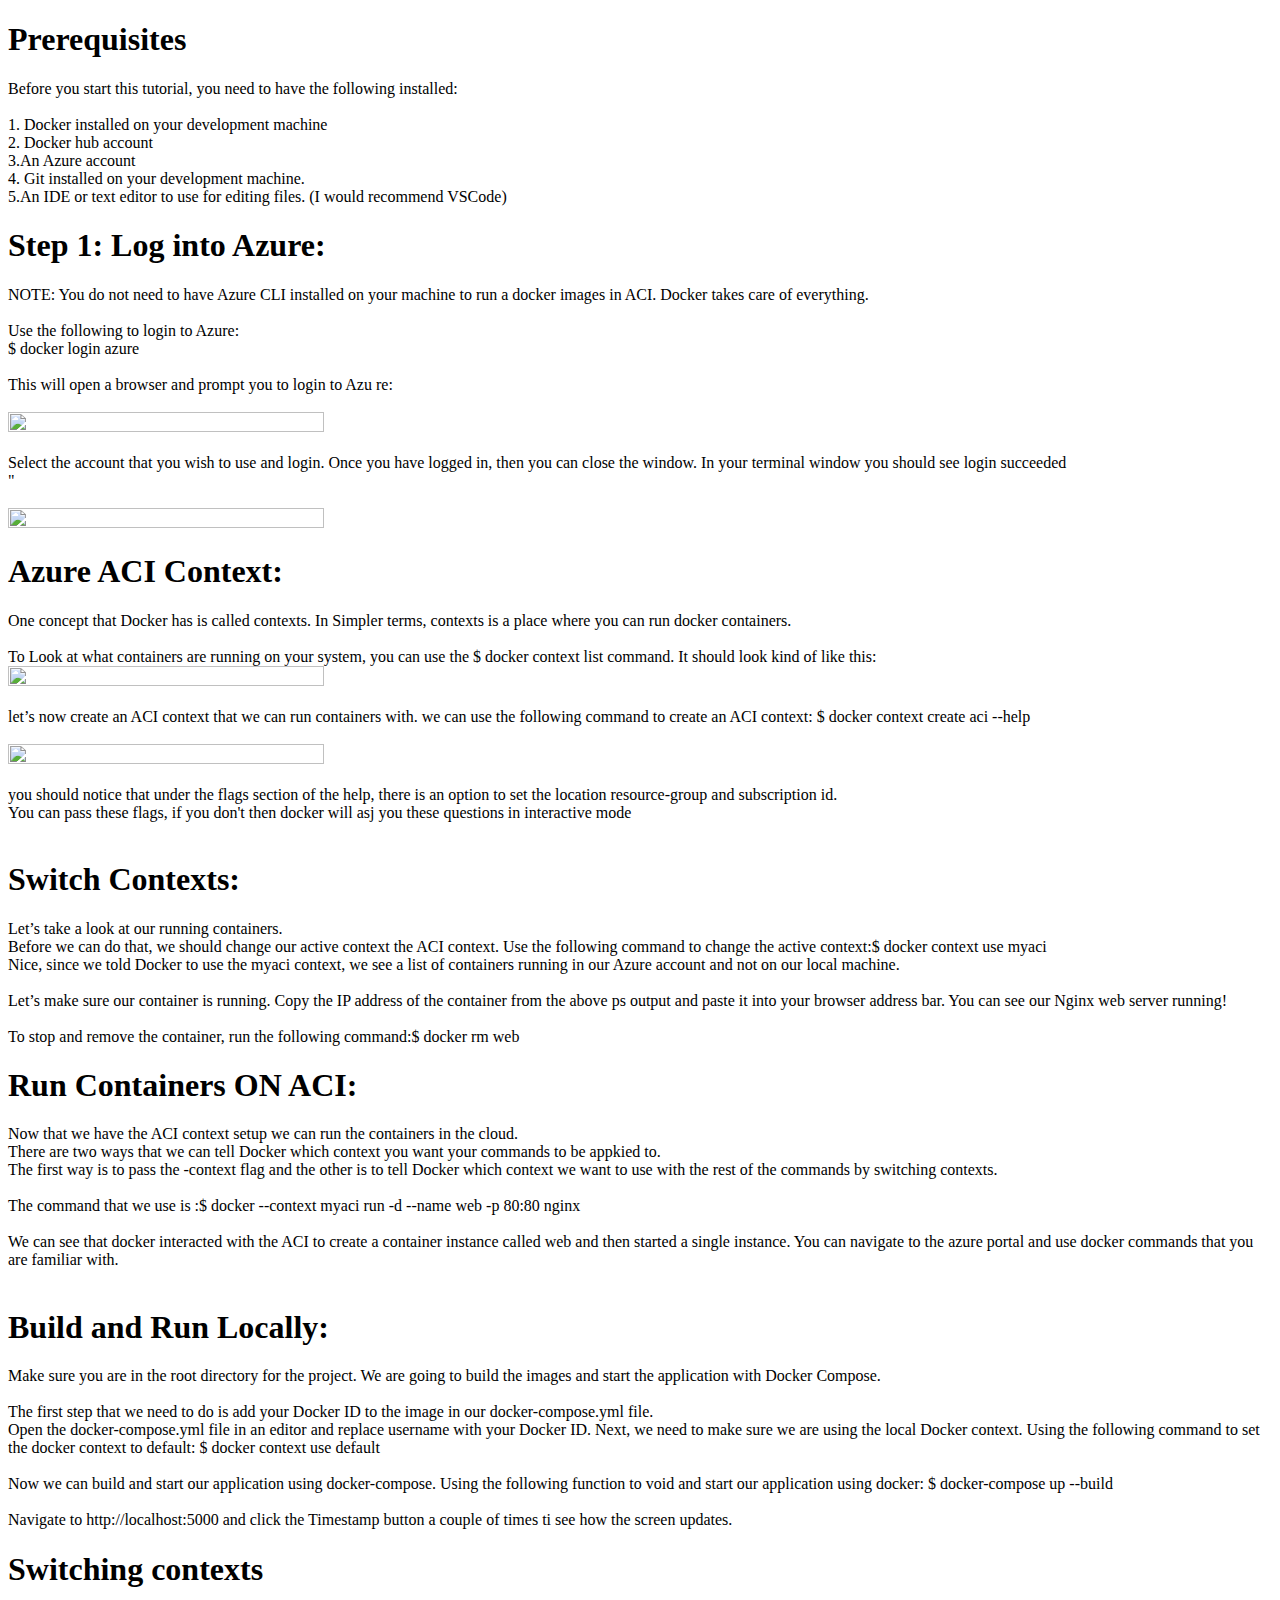
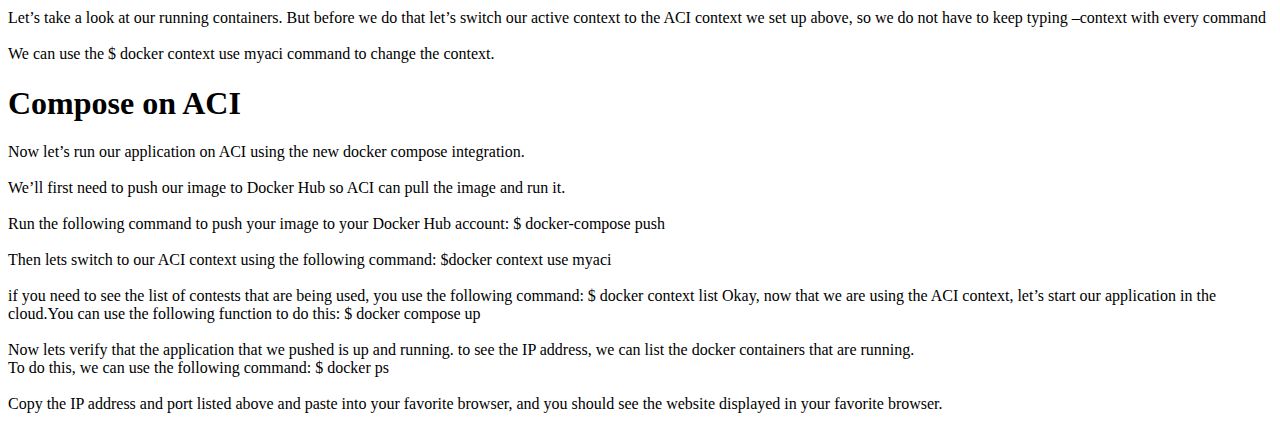
==== index.html @ 27692a09 "code with github pages" ====
<!doctype html>
<html class="no-js" lang="">

<head>
  <meta charset="utf-8">
  <title>Azure Tutorial</title>
  <meta name="description" content="">
  <meta name="viewport" content="width=device-width, initial-scale=1">

  <meta property="og:title" content="">
  <meta property="og:type" content="">
  <meta property="og:url" content="">
  <meta property="og:image" content="">

  <link rel="stylesheet" href="css/normalize.css">
  <link rel="stylesheet" href="css/main.css">
  <link rel="icon" href="img/azure.png">
  <meta name="theme-color" content="#fafafa">
</head>

<body>
    <h1>Prerequisites</h1>

     Before you start this tutorial, you need to have the following installed: <br>
     <br>
     1.   Docker installed on your development machine <br>
     2.   Docker hub account <br>
     3.An Azure account<br>
     4. Git installed on your development machine.<br>
     5.An IDE or text editor to use for editing files. (I would recommend VSCode)<br>

     <h1>Step 1: Log into Azure: </h1>
    NOTE: You do not need to have Azure CLI installed on your machine to run a docker images in ACI. Docker takes care of everything. <br>
    <br>
    Use the following to login to Azure: <br>
     $ docker login azure<br>
     <br>

     This will open a browser and prompt you to login to Azu  re: <br>
    <br>
    <img src="img/Azure Sighn In.PNG" width="50%" height="50%"> <br>
    <br>
     Select the account that you wish to use and login. Once you have logged in, then you can close the window. In your terminal  window you should see login succeeded <br>    " <br>
    <br>
    <img src="img/login.png" width="50%" height="50%">

<h1>Azure ACI Context:</h1>
One concept that Docker has is called contexts. In Simpler terms, contexts is a place where you can run docker containers. <br>
<br>
To Look at what containers are running on your system, you can use the $ docker context list command. It should look kind of like this: <br>

<img src="img/Docker Context.PNG" width="50%" height="50%"><br>

<br>
let’s now  create an ACI context that we can run containers with. we can use the following command to create an ACI context: $ docker context create aci --help <br>
<br>


<img src="img/create doctor context.PNG" width="50%" height="50%"> <br>
<br>

you should notice that under the flags section of the help, there is an option to set the location resource-group and subscription id. <br>
You can pass these flags, if you don't then docker will asj you these questions in interactive mode<br>
<br>

<h1>Switch Contexts:</h1>

Let’s take a look at our running containers.<br>
Before we can do that, we should change our active context the ACI context. Use the following command to change the active context:$ docker context use myaci<br>
Nice, since we told Docker to use the myaci context, we see a list of containers running in our Azure account and not on our local machine.<br>
<br>
Let’s make sure our container is running. Copy the IP address of the container from the above ps output and paste it into your browser address bar. You can see our Nginx web server running!<br>
<br>
To stop and remove the container, run the following command:$ docker rm web

<h1>Run Containers ON ACI: </h1>
Now that we have the ACI context setup we can run the containers in the cloud. <br>
There are two ways that we can tell Docker which context you want your commands to be appkied to. <br>
The first way is to pass the -context flag and the other is to tell Docker which context we want to use with the rest of the commands by switching contexts. <br>
<br>
The command that we use is :$ docker --context myaci run -d --name web -p 80:80 nginx<br>
<br>

We can see that docker interacted with the ACI to create a container instance called web and then started a single instance. You can navigate to the azure portal and use docker commands that you are familiar with. <br>
<br>

<h1>Build and Run Locally:</h1>
Make sure you are in the root directory for the project. We are going to build the images and start the application with Docker Compose.<br>
<br>

The first step that we need to do is add your Docker ID to the image in our docker-compose.yml file.<br>
Open the docker-compose.yml file in an editor and replace username with your Docker ID.

Next, we need to make sure we are using the local Docker context. Using the following command to set the docker context to default: $ docker context use default <br>
<br>


Now we can build and start our application using docker-compose. Using the following function to void and start our application using docker: $ docker-compose up --build <br>
<br>


Navigate to http://localhost:5000 and click the Timestamp button a couple of times ti see how the screen updates. <br>


<h1>Switching contexts</h1>
Let’s take a look at our running containers. But before we do that let’s switch our active context to the ACI context we set up above, so we do not have to keep typing –context with every command<br>
<br>
We can use the $ docker context use myaci command to change the context.

<h1>Compose on ACI</h1>

Now let’s run our application on ACI using the new docker compose integration.<br>
<br>

We’ll first need to push our image to Docker Hub so ACI can pull the image and run it. <br>
<br>



Run the following command to push your image to your Docker Hub account: $ docker-compose push<br>
<br>


Then lets switch to our ACI context using the following command: $docker context use myaci <br>
<br>

if you need to see the list of contests that are being used, you use the following command: $ docker context list

Okay, now that we are using the ACI context, let’s start our application in the cloud.You can use the following function to do this: $ docker compose up <br>
<br>

Now lets verify that the application that we pushed is up and running. to see the IP address, we can list the docker containers that are running. <br>
To do this, we can use the following command: $ docker ps <br>

<br>
Copy the IP address and port listed above and paste into your favorite browser, and you should see the website displayed in your favorite browser. <br>
<br>

</body>

</html>
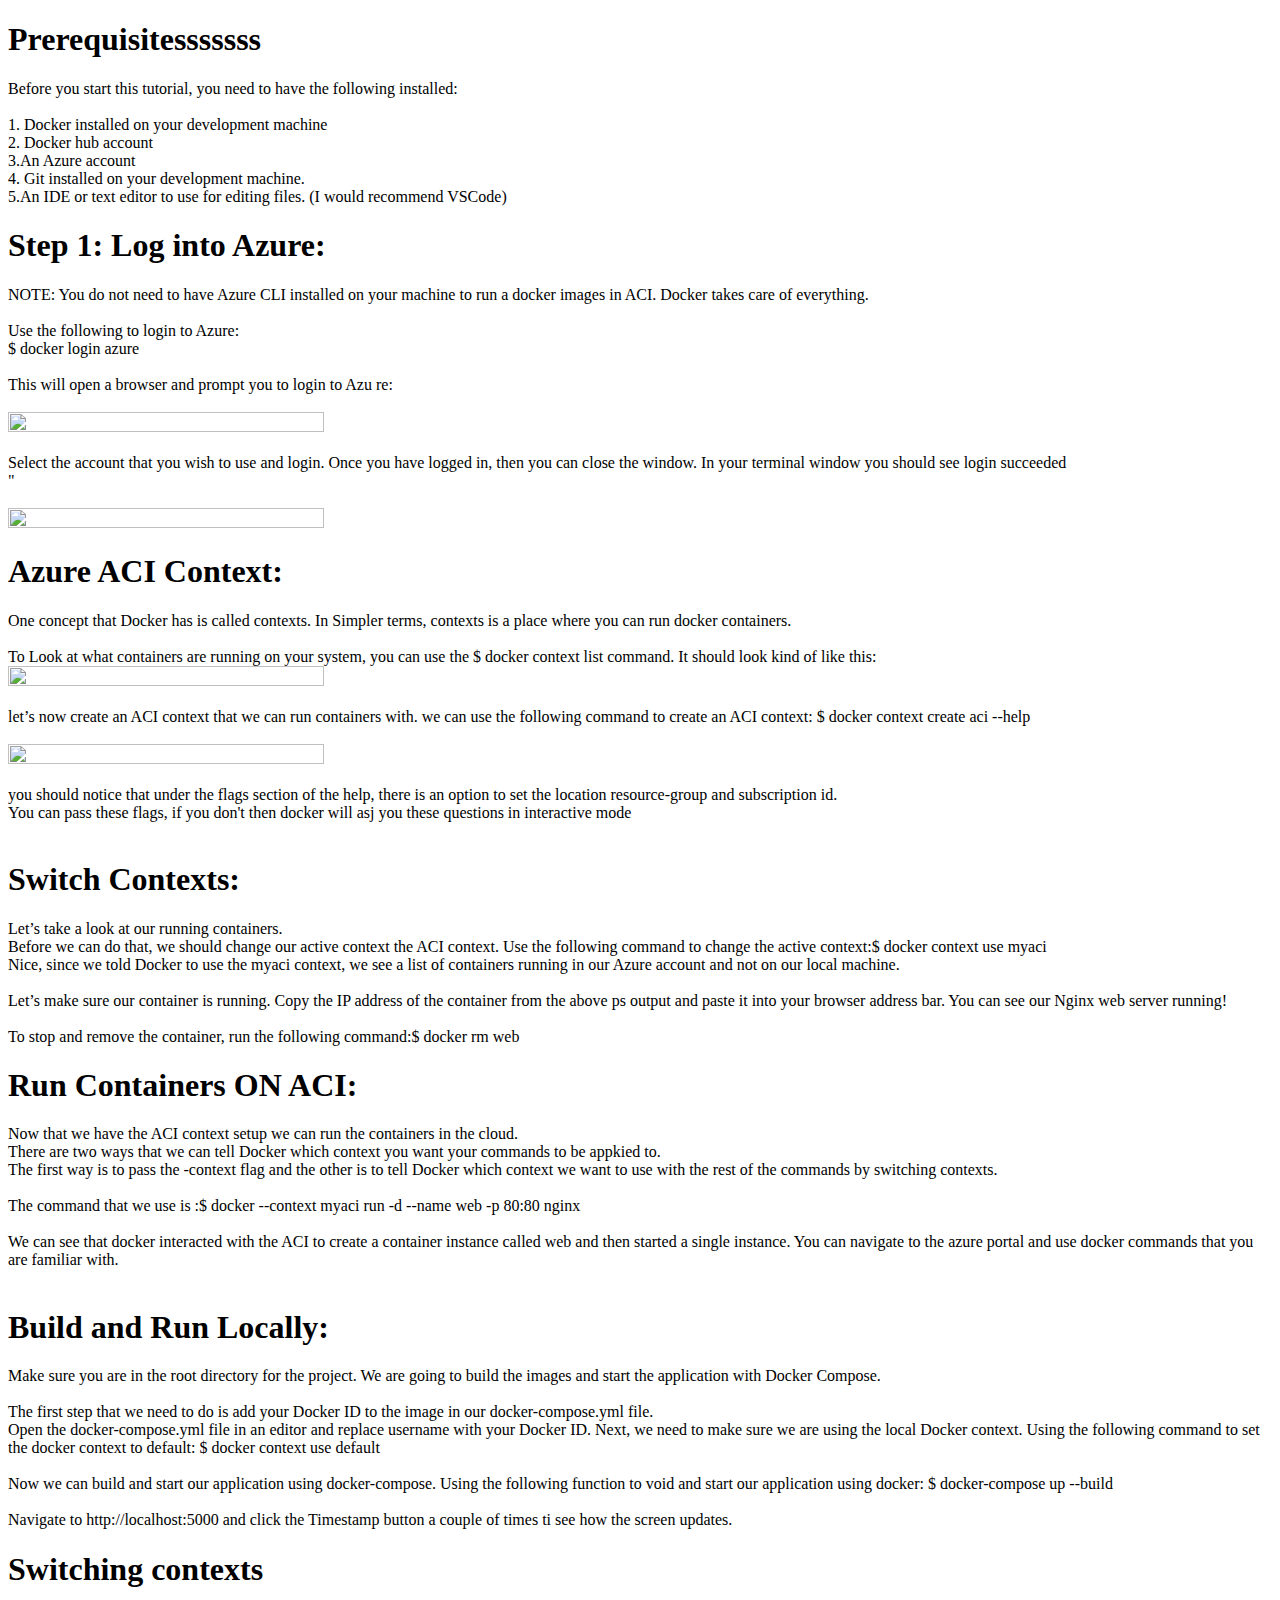
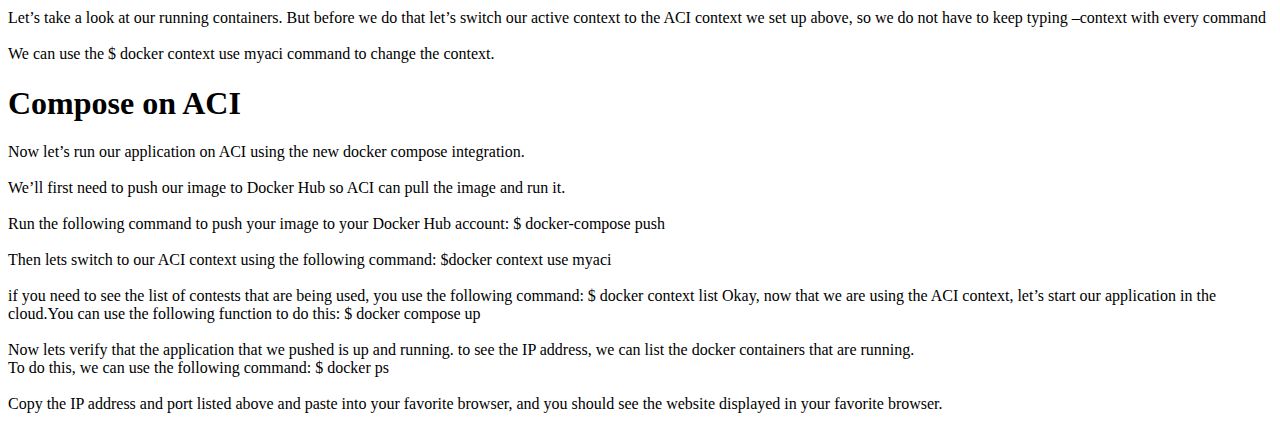
==== commit 9e96614f: "code with github pages" ====
--- a/index.html
+++ b/index.html
@@ -1,4 +1,4 @@
-<!doctype html>
+       <!doctype html>
 <html class="no-js" lang="">
 
 <head>
@@ -19,7 +19,7 @@
 </head>
 
 <body>
-    <h1>Prerequisites</h1>
+    <h1>Prerequisitesssssss</h1>
 
      Before you start this tutorial, you need to have the following installed: <br>
      <br>
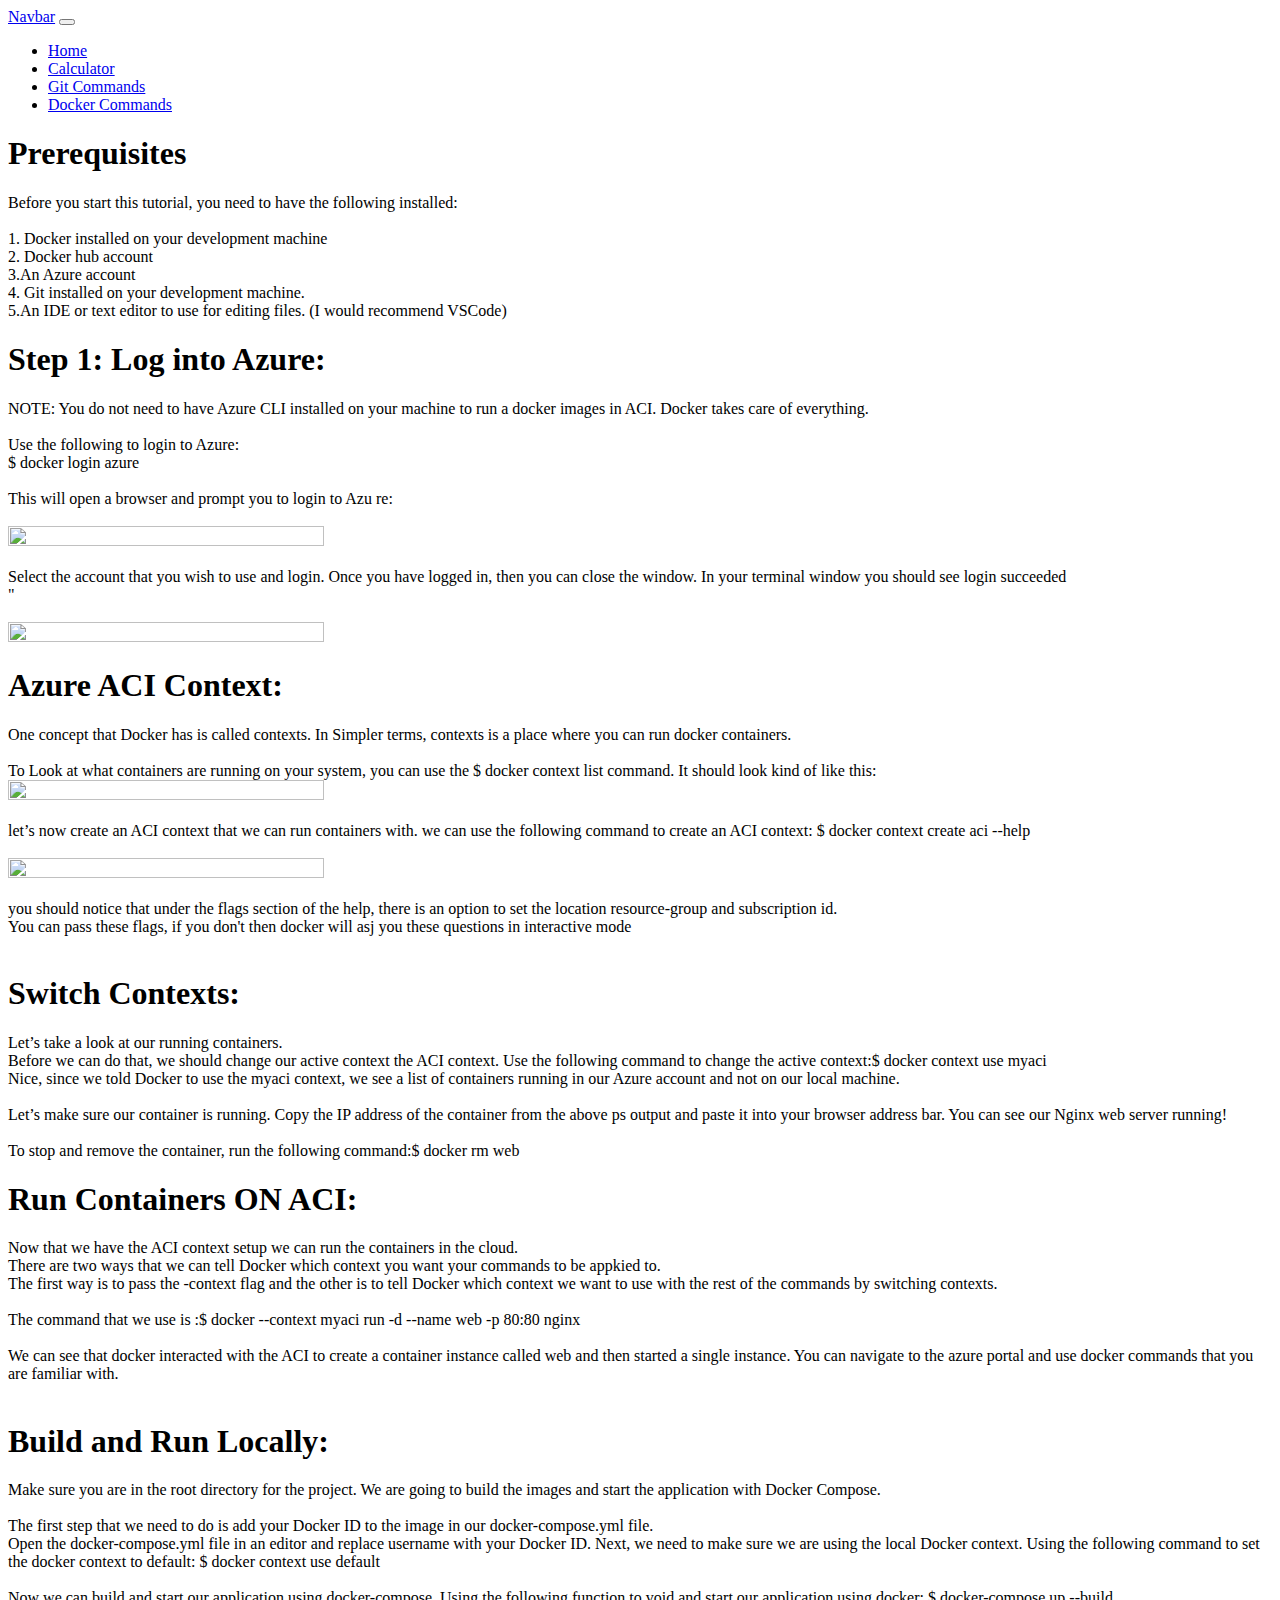
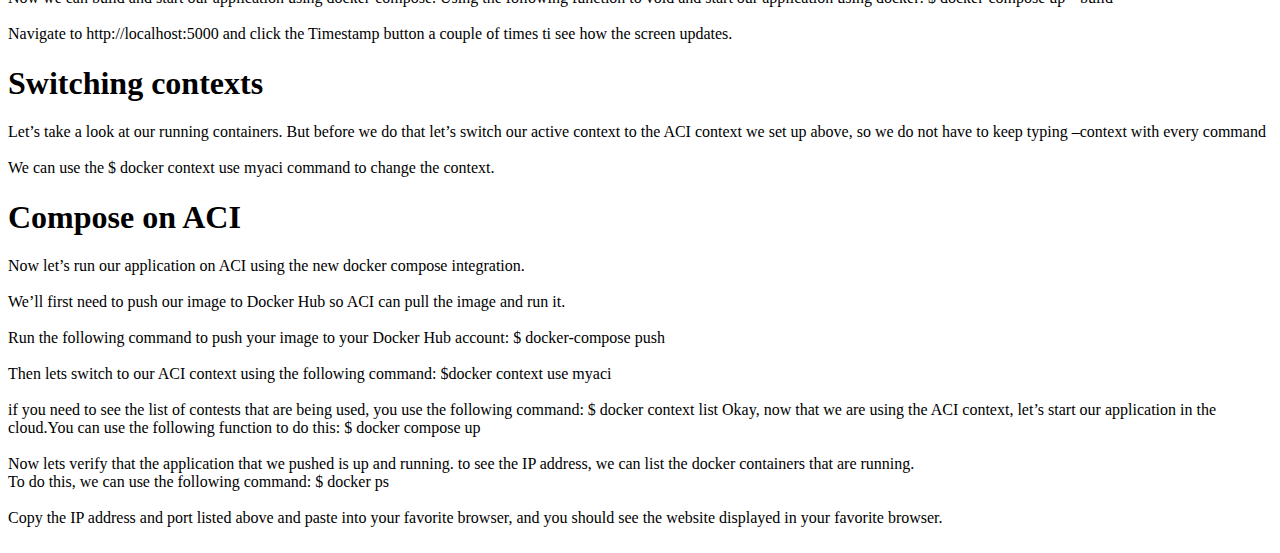
==== commit c224f9f9: "code with github pages" ====
--- a/index.html
+++ b/index.html
@@ -19,7 +19,30 @@
 </head>
 
 <body>
-    <h1>Prerequisitesssssss</h1>
+<nav class="navbar navbar-expand-lg navbar-light bg-light">
+    <a class="navbar-brand" href="#">Navbar</a>
+    <button class="navbar-toggler" type="button" data-toggle="collapse" data-target="#navbarNav"
+            aria-controls="navbarNav" aria-expanded="false" aria-label="Toggle navigation">
+        <span class="navbar-toggler-icon"></span>
+    </button>
+    <div class="collapse navbar-collapse" id="navbarNav">
+        <ul class="navbar-nav">
+            <li class="nav-item active">
+                <a class="nav-link" href="/">Home <span class="sr-only"></span></a>
+            </li>
+            <li class="nav-item">
+                <a class="nav-link" href="/calculator">Calculator </a>
+            </li>
+            <li class="nav-item">
+                 <a class="nav-link" href="/calculator">Git Commands </a>
+            </li>
+            <li class="nav-item">
+                 <a class="nav-link" href="/calculator">Docker Commands</a>
+            </li>
+        </ul>
+    </div>
+</nav>
+    <h1>Prerequisites</h1>
 
      Before you start this tutorial, you need to have the following installed: <br>
      <br>
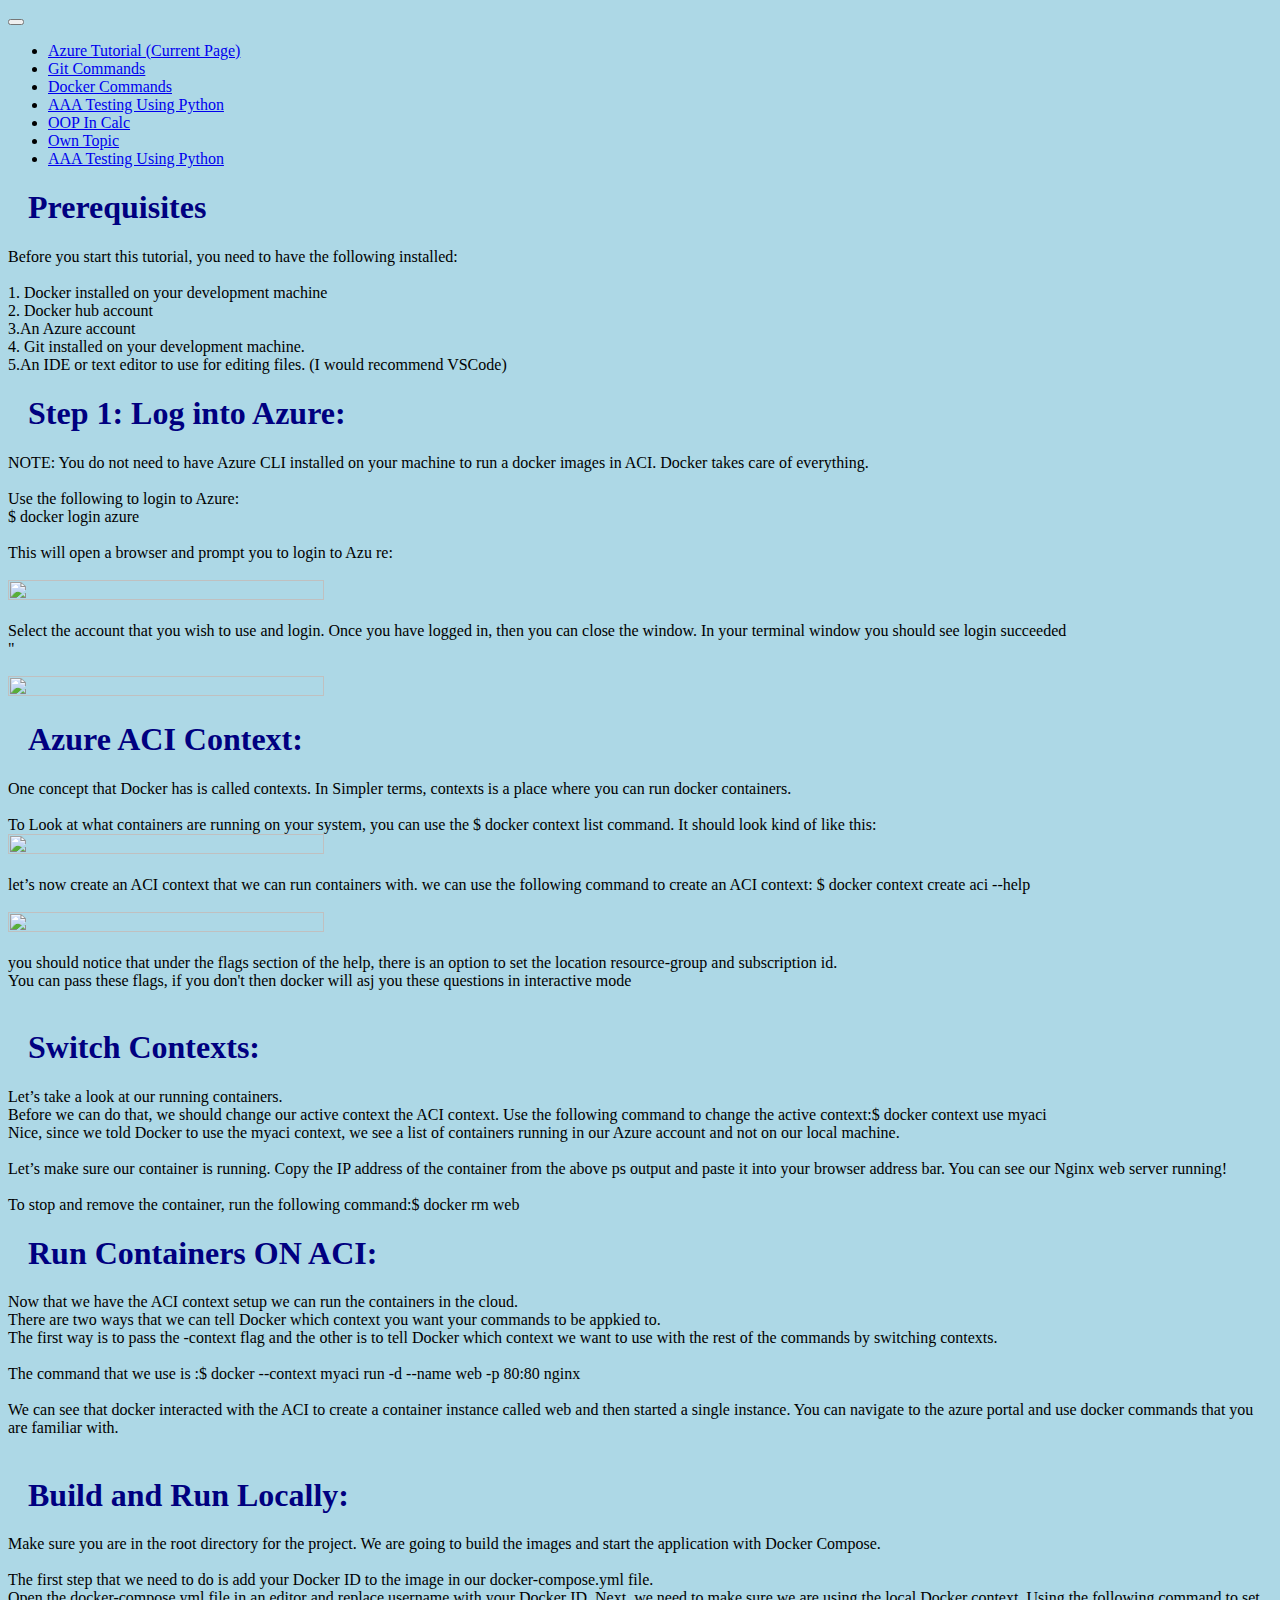
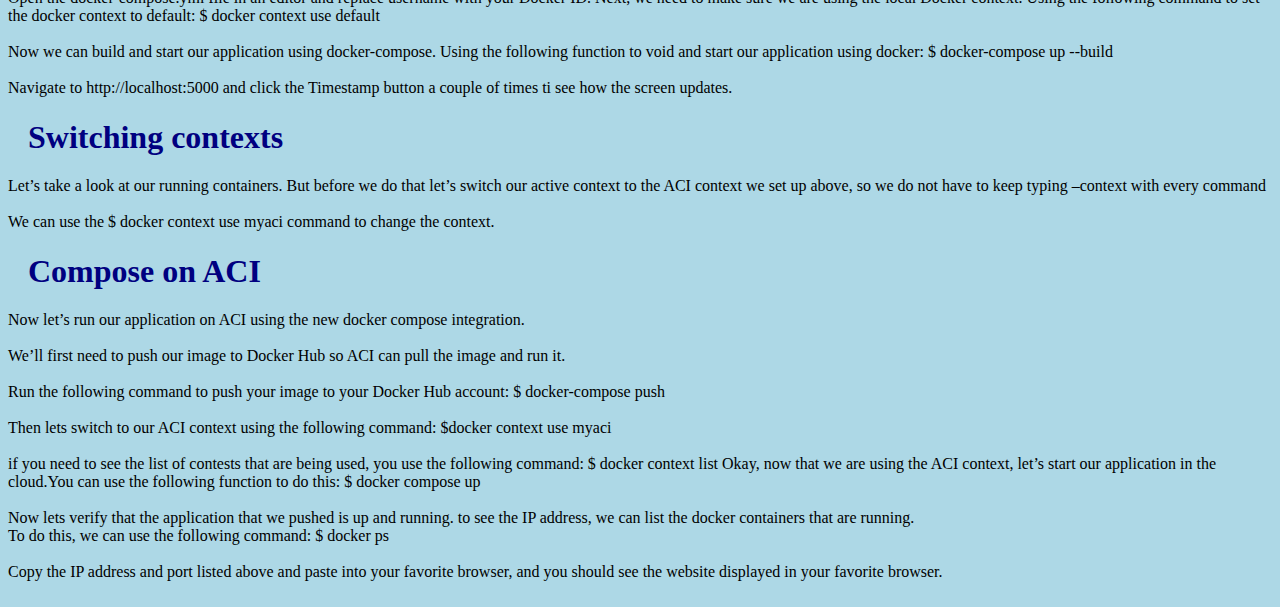
==== commit 15b247a2: "Changed with css and buttons for the other pages" ====
--- a/index.html
+++ b/index.html
@@ -1,7 +1,8 @@
-       <!doctype html>
+<!doctype html>
 <html class="no-js" lang="">
 
 <head>
+    <link rel="stylesheet" href="css.css">
   <meta charset="utf-8">
   <title>Azure Tutorial</title>
   <meta name="description" content="">
@@ -20,24 +21,35 @@
 
 <body>
 <nav class="navbar navbar-expand-lg navbar-light bg-light">
-    <a class="navbar-brand" href="#">Navbar</a>
     <button class="navbar-toggler" type="button" data-toggle="collapse" data-target="#navbarNav"
             aria-controls="navbarNav" aria-expanded="false" aria-label="Toggle navigation">
         <span class="navbar-toggler-icon"></span>
     </button>
     <div class="collapse navbar-collapse" id="navbarNav">
         <ul class="navbar-nav">
-            <li class="nav-item active">
-                <a class="nav-link" href="/">Home <span class="sr-only"></span></a>
+            <li class="nav-item">
+                <a class="nav-link" href="index.html">Azure Tutorial (Current Page) </a>
             </li>
             <li class="nav-item">
-                <a class="nav-link" href="/calculator">Calculator </a>
+                 <a class="nav-link" href="gitCMD.html">Git Commands </a>
             </li>
             <li class="nav-item">
-                 <a class="nav-link" href="/calculator">Git Commands </a>
+                 <a class="nav-link" href="dockerCMD.html">Docker Commands</a>
             </li>
             <li class="nav-item">
-                 <a class="nav-link" href="/calculator">Docker Commands</a>
+                 <a class="nav-link" href="AAA_Testing%20With%20Python.html">AAA Testing Using Python</a>
+            </li>
+
+             <li class="nav-item">
+                 <a class="nav-link" href="OOPin%20Calculator.html">OOP In Calc</a>
+            </li>
+
+             <li class="nav-item">
+                 <a class="nav-link" href="Own%20Topic.html">Own Topic</a>
+            </li>
+
+             <li class="nav-item">
+                 <a class="nav-link" href="Tricks%20and%20Tips%20Pylint%20&%20Glossary.html">AAA Testing Using Python</a>
             </li>
         </ul>
     </div>
--- a/css.css
+++ b/css.css
@@ -0,0 +1,18 @@
+body {
+  background-color: lightblue;
+}
+h1 {
+  color: navy;
+  margin-left: 20px;
+}
+
+.button {
+  background-color: #4CAF50;
+  border: none;
+  color: white;
+  padding: 15px 32px;
+  text-align: center;
+  text-decoration: none;
+  display: inline-block;
+  font-size: 16px;
+}